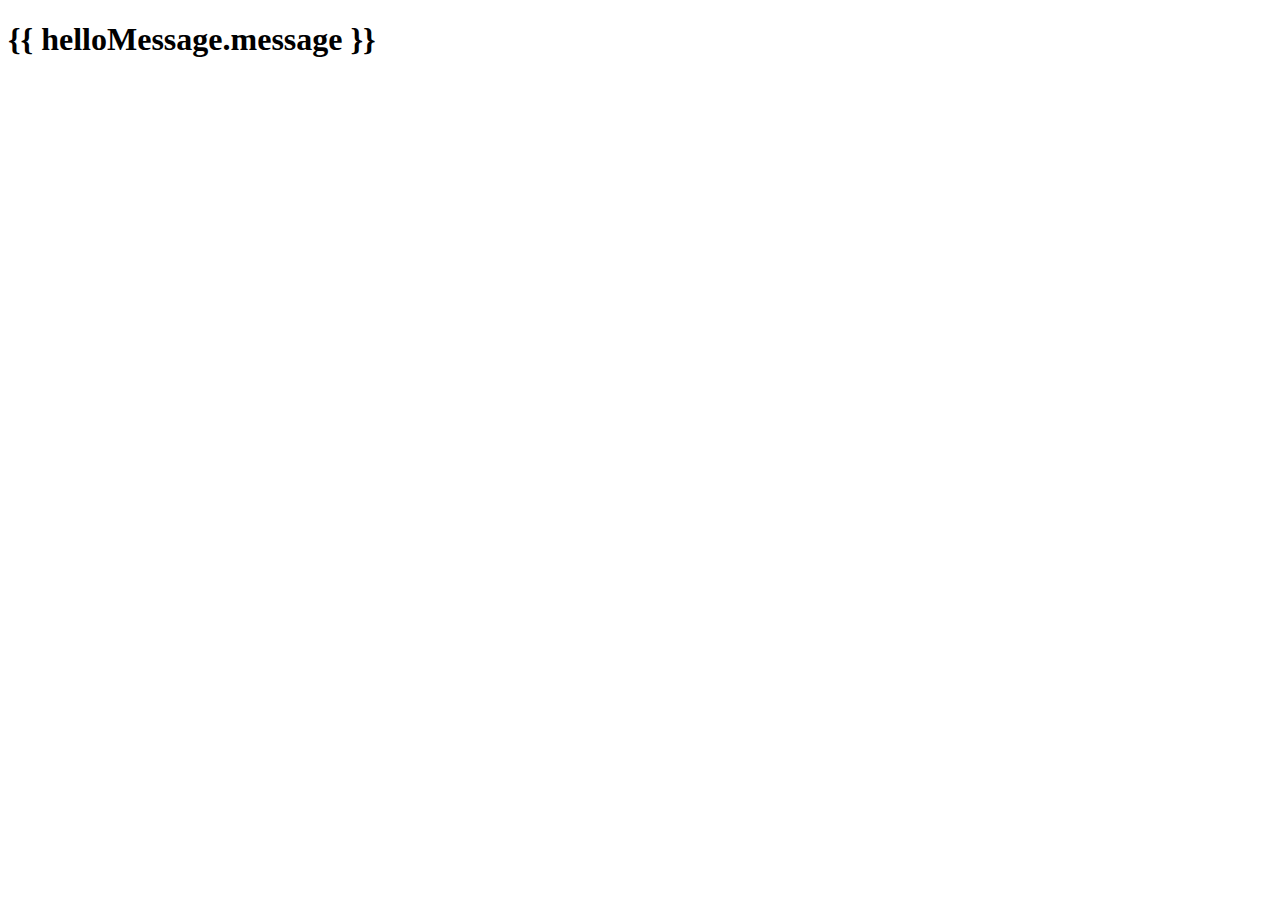
==== src/main/webapp/index.html @ c3f96d23 "mise en place de l'aspect grapique de l'application" ====
<!DOCTYPE html>

<head>
    <link rel="stylesheet" type="text/css" href="../CSS/style.css">
</head>

<html ng-app="geektic">
    <head>
        <title>Geektic</title>
    </head>
    <body ng-controller="HelloCtrl">
        <h1>{{ helloMessage.message }}</h1>

        <script src="/js/angular.js"></script>
        <script src="/js/angular-route.js"></script>
        <script src="/js/app.js"></script>
    </body>
</html>
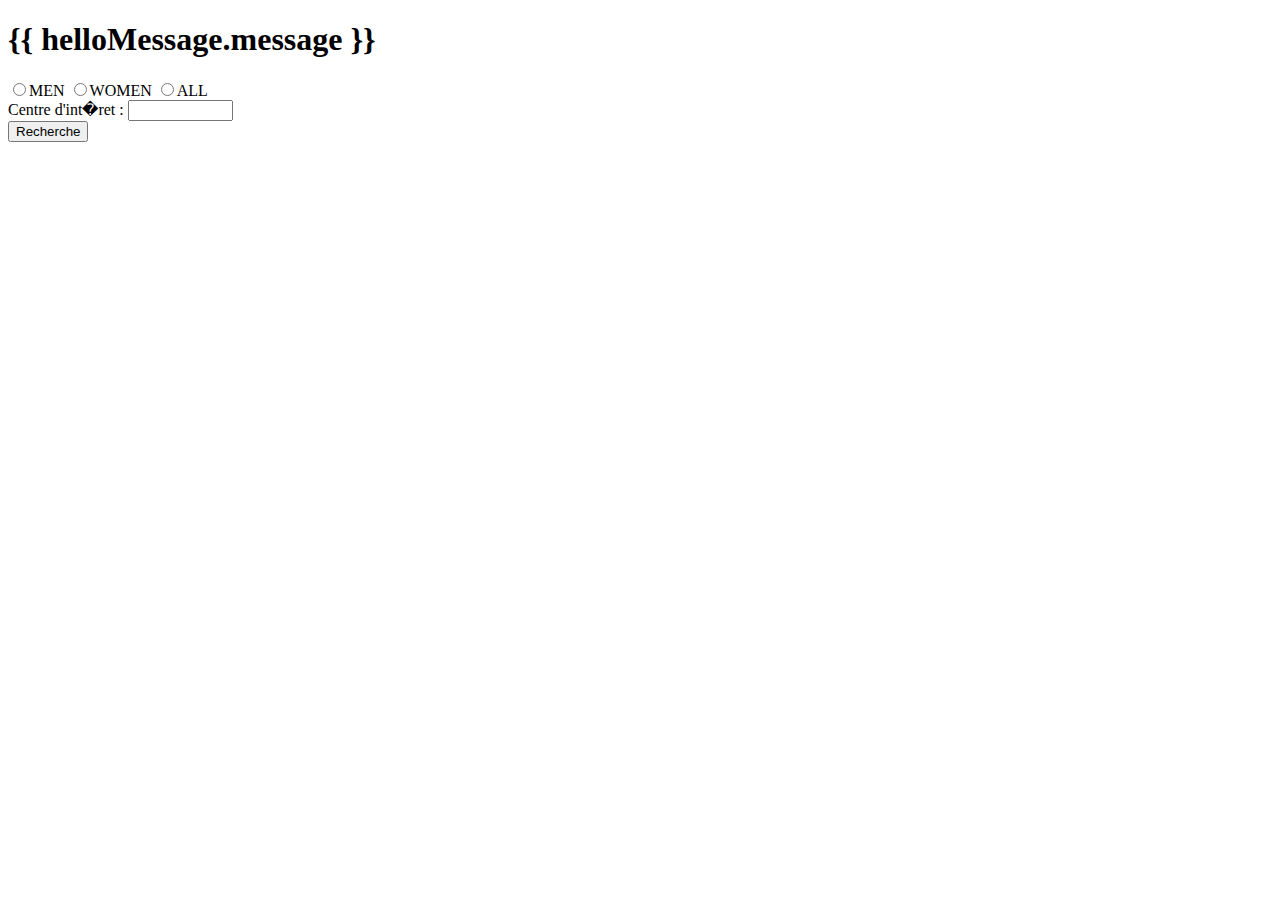
==== commit 44e80700: "mise en place de l'aspect grapique de l'application" ====
--- a/src/main/webapp/index.html
+++ b/src/main/webapp/index.html
@@ -8,11 +8,30 @@
     <head>
         <title>Geektic</title>
     </head>
-    <body ng-controller="HelloCtrl">
+    <body>
+    <div id="bloc_page">
+
+    <header  ng-controller="HelloCtrl">
         <h1>{{ helloMessage.message }}</h1>
+    </header>
+    <section>
+        <input type="radio" name="choix" value="mi">MEN
+        <input type="radio" name="choix" value="ro">WOMEN
+        <input type="radio" name="choix" value="ro">ALL
+        <br>
+        Centre d'int�ret :
+        <input type="text" name="nom" size="10">
+        <br>
+        <input type="submit" value="Recherche">
+
+    </section>
+    <footer>
+
+    </footer>
 
         <script src="/js/angular.js"></script>
         <script src="/js/angular-route.js"></script>
         <script src="/js/app.js"></script>
+        </div>
     </body>
 </html>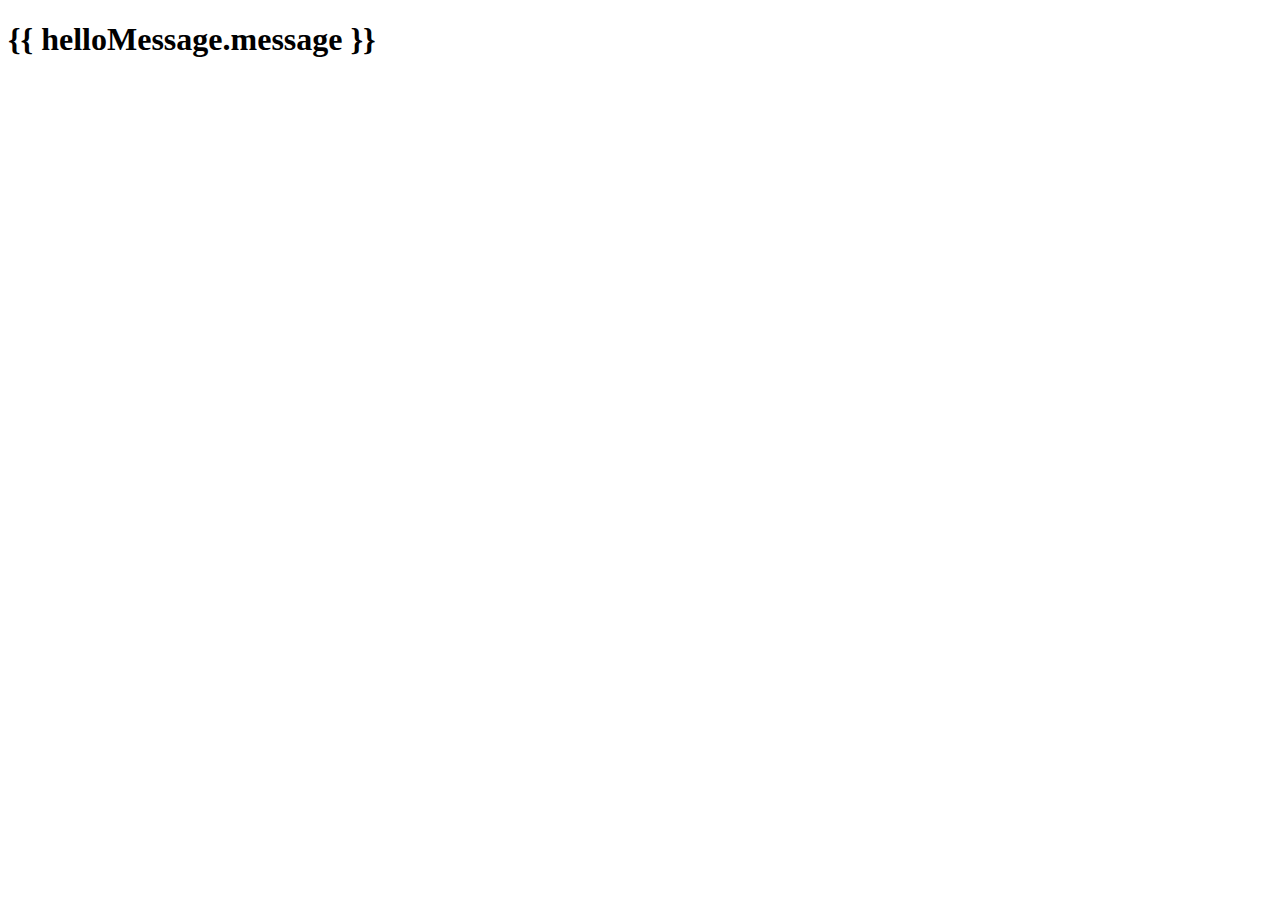
==== commit 73d6a1e7: "add Multiple Views, Routing and Layout Template" ====
--- a/src/main/webapp/index.html
+++ b/src/main/webapp/index.html
@@ -4,34 +4,28 @@
     <link rel="stylesheet" type="text/css" href="../CSS/style.css">
 </head>
 
-<html ng-app="geektic">
+<html ng-app="geektic" >
     <head>
         <title>Geektic</title>
     </head>
     <body>
-    <div id="bloc_page">
+        <div id="bloc_page">
 
-    <header  ng-controller="HelloCtrl">
-        <h1>{{ helloMessage.message }}</h1>
-    </header>
-    <section>
-        <input type="radio" name="choix" value="mi">MEN
-        <input type="radio" name="choix" value="ro">WOMEN
-        <input type="radio" name="choix" value="ro">ALL
-        <br>
-        Centre d'int�ret :
-        <input type="text" name="nom" size="10">
-        <br>
-        <input type="submit" value="Recherche">
+            <header ng-controller="HelloCtrl" >
+                <h1>{{ helloMessage.message }}</h1>
+            </header>
 
-    </section>
-    <footer>
 
-    </footer>
+            <div ng-view></div>
 
-        <script src="/js/angular.js"></script>
-        <script src="/js/angular-route.js"></script>
-        <script src="/js/app.js"></script>
-        </div>
+            <footer>
+
+            </footer>
+
+
+            <script src="/js/angular.js"></script>
+            <script src="/js/angular-route.js"></script>
+            <script src="/js/app.js"></script>
+         </div>
     </body>
 </html>